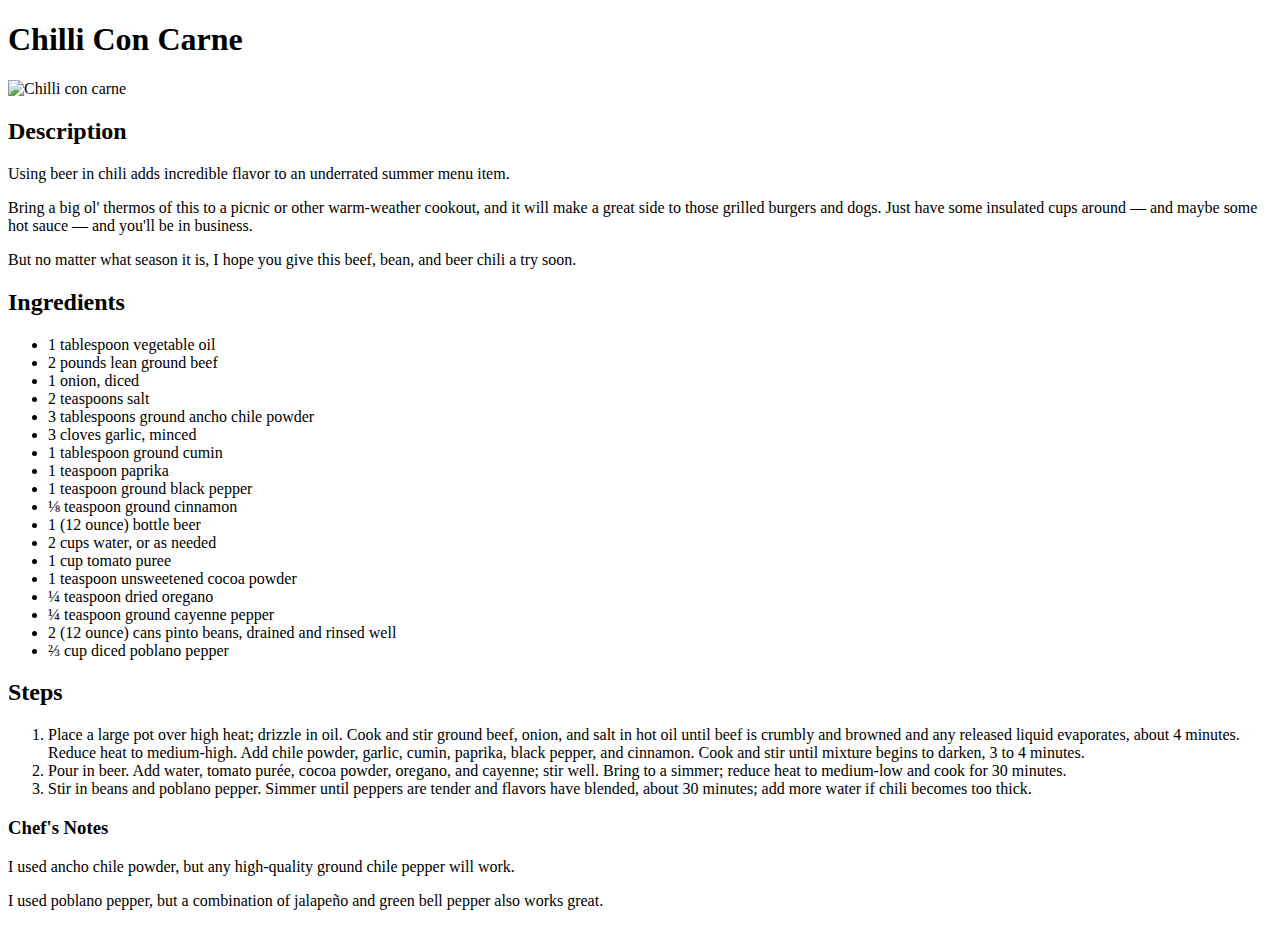
==== recipes/chilliconcarne.html @ 206b91d7 "Add files via upload" ====
<!DOCTYPE html>
<html lang="en">
<head>
    <meta charset="UTF-8">
    <meta http-equiv="X-UA-Compatible" content="IE=edge">
    <meta name="viewport" content="width=device-width, initial-scale=1.0">
    <title>ChilliConCarne</title>
</head>
<body>
    <h1>Chilli Con Carne</h1>
    <img src="https://www.allrecipes.com/thmb/yPGzUFMUJyxU6p_nYfse2QDXBnM=/750x0/filters:no_upscale():max_bytes(150000):strip_icc():format(webp)/2438000-beef-bean-and-beer-chili-Chef-John-1x1-1-486734972167469f837ef85ded516c1d.jpg" alt="Chilli con carne ">
    <h2>Description</h2>
    <p>Using beer in chili adds incredible flavor to an underrated summer menu item.</p>
    <p>Bring a big ol' thermos of this to a picnic or other warm-weather cookout, and it will make a great side to those grilled burgers and dogs. Just have some insulated cups around — and maybe some hot sauce — and you'll be in business. </p>
    <p>But no matter what season it is, I hope you give this beef, bean, and beer chili a try soon.</p>
    <h2>Ingredients</h2>
    <ul>
        <li>1 tablespoon vegetable oil</li>
        <li>2 pounds lean ground beef</li>
        <li>1 onion, diced</li>
        <li>2 teaspoons salt</li>
        <li>3 tablespoons ground ancho chile powder</li>
        <li>3 cloves garlic, minced</li>
        <li>1 tablespoon ground cumin</li>
        <li>1 teaspoon paprika</li>
        <li>1 teaspoon ground black pepper</li>
        <li>⅛ teaspoon ground cinnamon</li>
        <li>1 (12 ounce) bottle beer</li>
        <li>2 cups water, or as needed</li>
        <li>1 cup tomato puree</li>
        <li>1 teaspoon unsweetened cocoa powder</li>
        <li>¼ teaspoon dried oregano</li>
        <li>¼ teaspoon ground cayenne pepper</li>
        <li>2 (12 ounce) cans pinto beans, drained and rinsed well</li>
        <li>⅔ cup diced poblano pepper</li>
    </ul>
    <h2>Steps</h2>
    <ol>
        <li>Place a large pot over high heat; drizzle in oil. Cook and stir ground beef, onion, and salt in hot oil until beef is crumbly and browned and any released liquid evaporates, about 4 minutes. Reduce heat to medium-high. Add chile powder, garlic, cumin, paprika, black pepper, and cinnamon. Cook and stir until mixture begins to darken, 3 to 4 minutes.</li>
        <li>Pour in beer. Add water, tomato purée, cocoa powder, oregano, and cayenne; stir well. Bring to a simmer; reduce heat to medium-low and cook for 30 minutes.</li>
        <li>Stir in beans and poblano pepper. Simmer until peppers are tender and flavors have blended, about 30 minutes; add more water if chili becomes too thick.</li>

    </ol>
    <h3>Chef's Notes</h3>
    <p>I used ancho chile powder, but any high-quality ground chile pepper will work.</p>
    <p>I used poblano pepper, but a combination of jalapeño and green bell pepper also works great.</p>
</body>
</html>
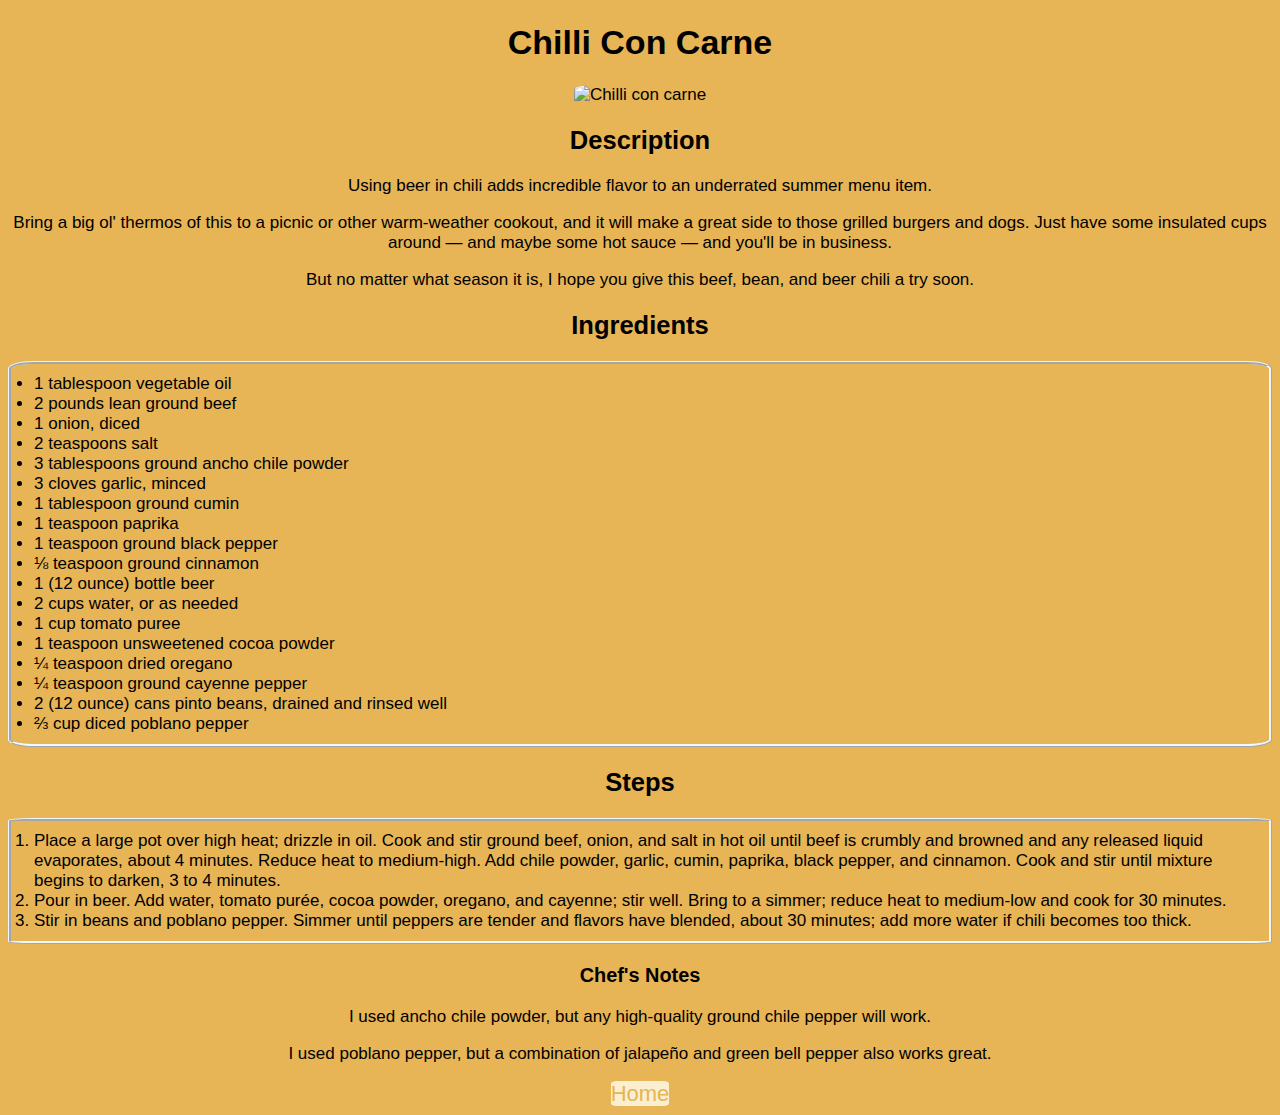
==== commit afd3da61: "Add files via upload" ====
--- a/recipes/chilliconcarne.html
+++ b/recipes/chilliconcarne.html
@@ -5,6 +5,7 @@
     <meta http-equiv="X-UA-Compatible" content="IE=edge">
     <meta name="viewport" content="width=device-width, initial-scale=1.0">
     <title>ChilliConCarne</title>
+    <link rel="stylesheet" href="mystyles.css">
 </head>
 <body>
     <h1>Chilli Con Carne</h1>
@@ -44,5 +45,6 @@
     <h3>Chef's Notes</h3>
     <p>I used ancho chile powder, but any high-quality ground chile pepper will work.</p>
     <p>I used poblano pepper, but a combination of jalapeño and green bell pepper also works great.</p>
+    <a href="../index.html">Home</a>
 </body>
 </html>--- a/recipes/mystyles.css
+++ b/recipes/mystyles.css
@@ -0,0 +1,46 @@
+body{
+    background-color: #e7b456;
+    font-family: 'Gill Sans', 'Gill Sans MT', Calibri, 'Trebuchet MS', sans-serif;
+    text-align: center;
+font-size: 17px;}
+
+img{
+    width: auto;
+    height: 350px;
+    border-radius: 20%;
+}
+ul{
+    display:list-item;
+    text-align: start;
+    padding: 10px 23px;
+    border-style: ridge;
+    border-color:aliceblue;
+    border-radius:  2%;
+}
+
+ol{
+    text-align: start;
+    margin: auto;
+    padding: 10px 23px;
+    border-style: ridge;
+    border-color: aliceblue;
+   border-radius: 2%;
+}
+a:link{
+    color:#e7b456;
+    font-size: 22px;
+    text-decoration: none;
+    border-color: #632102;
+    background-color: rgb(250, 240, 209);
+    border-radius: 10%;
+   margin:auto;
+}
+a:visited{
+    color:#c95e2d;
+}
+a:hover{
+    color:black;
+    font-family:'Franklin Gothic Medium', 'Arial Narrow', Arial, sans-serif;
+    font-size: 30px;
+}
+a:active{color:rgb(245, 241, 0);}
